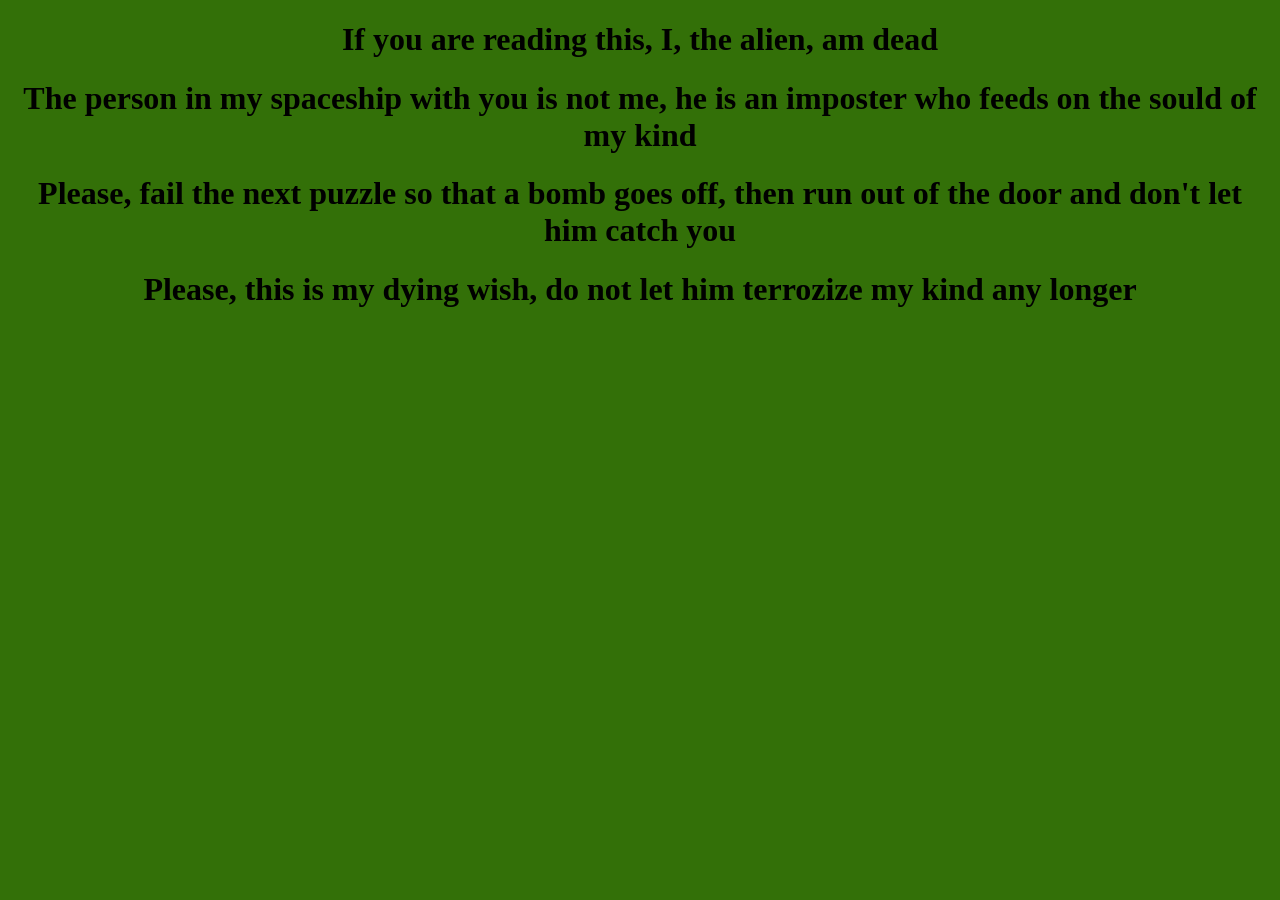
==== FinalFinal.html @ 25c8a54a "Create FinalFinal.html" ====
<!DOCTYPE html>
<html lang="en">
<head>
    <meta charset="UTF-8">
    <meta name="viewport" content="width=device-width, initial-scale=1.0">
    <title>Warning</title>
</head>
<body>
      <script>
      document.addEventListener("click", function () {
        window.location.href="clue.css"
      } 
      </script>
      <link rel="stylesheet" href="style.css">
      <h1>If you are reading this, I, the alien, am dead</h1>
      <h1>The person in my spaceship with you is not me, he is an imposter who feeds on the sould of my kind</h1>
      <h1>Please, fail the next puzzle so that a bomb goes off, then run out of the door and don't let him catch you</h1>
      <h1>Please, this is my dying wish, do not let him terrozize my kind any longer</h1>
</body>
---- style.css ----
body { background-color: rgb(51, 112, 8); background-size: cover; background-attachment: fixed; }
h1, h4 { text-align: center; color: black; }
ul { display: none; }
input { color: black; font-size: x-large; height: 50px; width: 100px;}
.input{margin-top: 100px; margin-left: 575px;}
.submit{margin-left: 580px;}
.clock{font-size: 175px;
        width: 900px;
        margin-left: 200px;
        text-align: center;
        border: 2px solid black;
        border-radius: 20px;
}
img {width: 100px; height: 100px; margin-top: 30px;}
.match{width: 200px; font-size: medium; height: 20px; margin-bottom: 20px;}
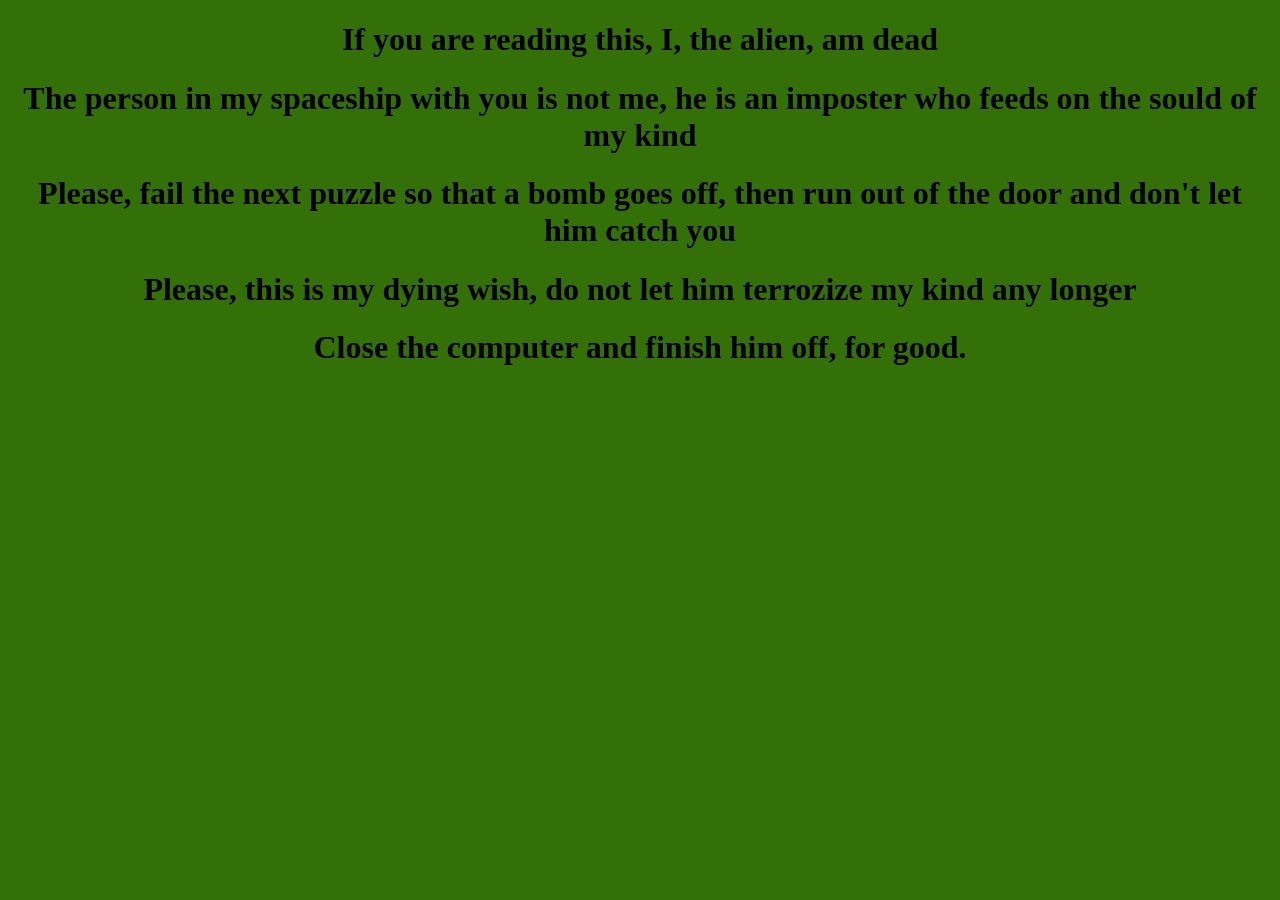
==== commit 590b03f1: "Update FinalFinal.html" ====
--- a/FinalFinal.html
+++ b/FinalFinal.html
@@ -16,4 +16,5 @@
       <h1>The person in my spaceship with you is not me, he is an imposter who feeds on the sould of my kind</h1>
       <h1>Please, fail the next puzzle so that a bomb goes off, then run out of the door and don't let him catch you</h1>
       <h1>Please, this is my dying wish, do not let him terrozize my kind any longer</h1>
+      <h1>Close the computer and finish him off, for good.</h1>
 </body>
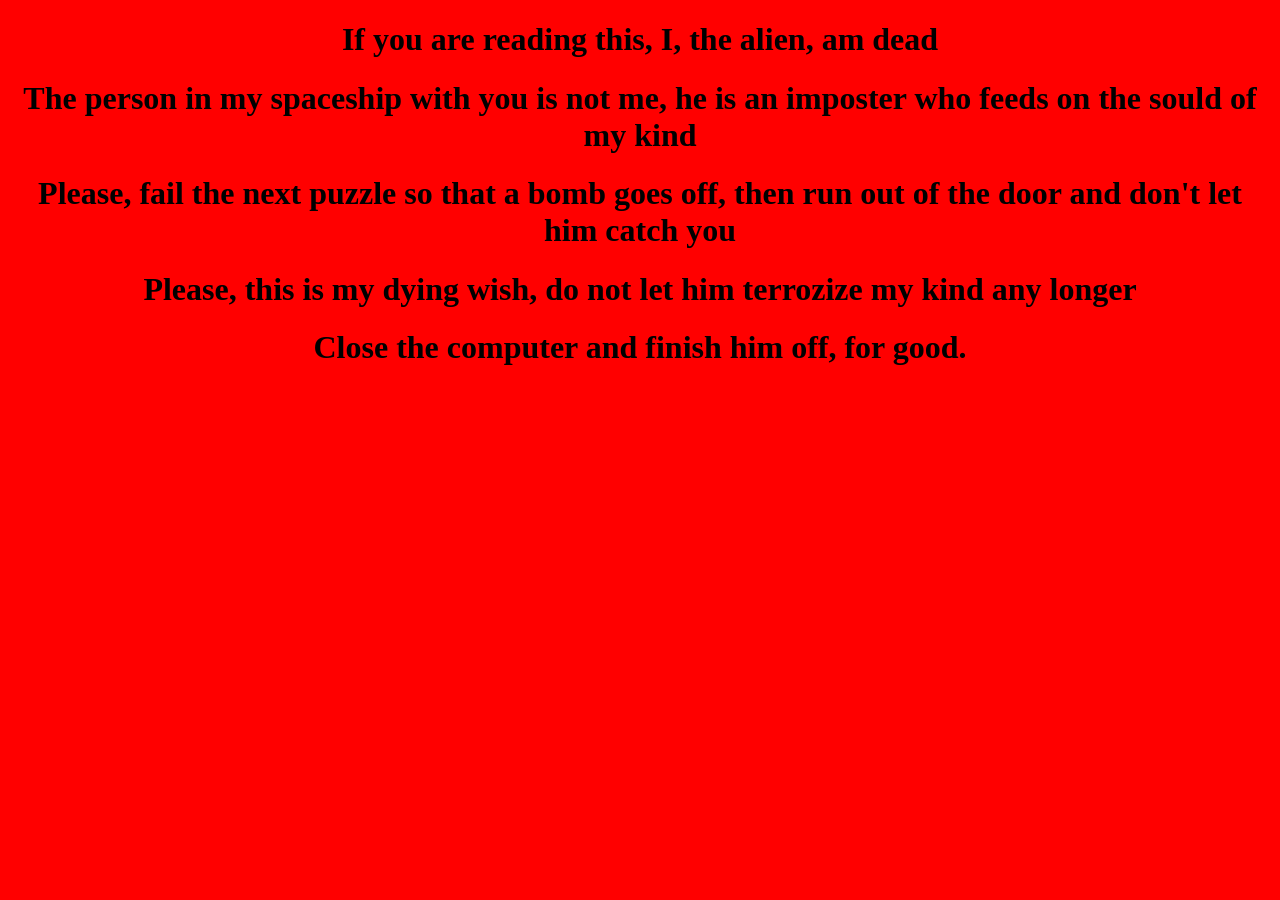
==== commit 5a657bb6: "Update FinalFinal.html" ====
--- a/FinalFinal.html
+++ b/FinalFinal.html
@@ -6,12 +6,7 @@
     <title>Warning</title>
 </head>
 <body>
-      <script>
-      document.addEventListener("click", function () {
-        window.location.href="clue.css"
-      } 
-      </script>
-      <link rel="stylesheet" href="style.css">
+      <link rel="stylesheet" href="clue.css">
       <h1>If you are reading this, I, the alien, am dead</h1>
       <h1>The person in my spaceship with you is not me, he is an imposter who feeds on the sould of my kind</h1>
       <h1>Please, fail the next puzzle so that a bomb goes off, then run out of the door and don't let him catch you</h1>
--- a/clue.css
+++ b/clue.css
@@ -0,0 +1,15 @@
+body { background-color: rgb(255, 0, 0); background-size: cover; background-attachment: fixed; }
+h1, h4 { text-align: center; color: black; }
+ul { display: none; }
+input { color: black; font-size: x-large; height: 50px; width: 100px;}
+.input{margin-top: 100px; margin-left: 575px;}
+.submit{margin-left: 580px;}
+.clock{font-size: 175px;
+        width: 900px;
+        margin-left: 200px;
+        text-align: center;
+        border: 2px solid black;
+        border-radius: 20px;
+}
+img {width: 100px; height: 100px; margin-top: 30px;}
+.match{width: 200px; font-size: medium; height: 20px; margin-bottom: 20px;}
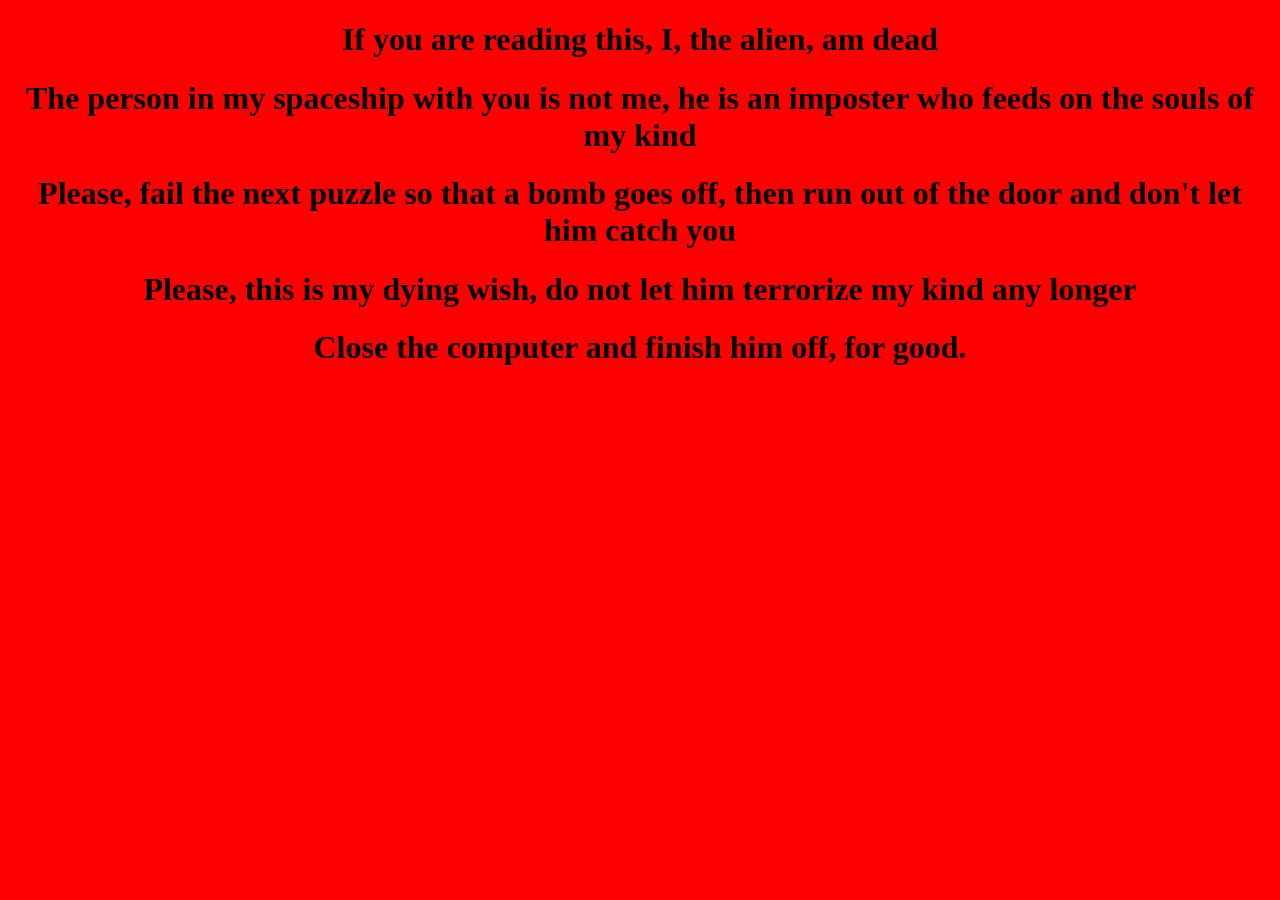
==== commit 45ed6c56: "Update FinalFinal.html" ====
--- a/FinalFinal.html
+++ b/FinalFinal.html
@@ -8,8 +8,8 @@
 <body>
       <link rel="stylesheet" href="clue.css">
       <h1>If you are reading this, I, the alien, am dead</h1>
-      <h1>The person in my spaceship with you is not me, he is an imposter who feeds on the sould of my kind</h1>
+      <h1>The person in my spaceship with you is not me, he is an imposter who feeds on the souls of my kind</h1>
       <h1>Please, fail the next puzzle so that a bomb goes off, then run out of the door and don't let him catch you</h1>
-      <h1>Please, this is my dying wish, do not let him terrozize my kind any longer</h1>
+      <h1>Please, this is my dying wish, do not let him terrorize my kind any longer</h1>
       <h1>Close the computer and finish him off, for good.</h1>
 </body>
